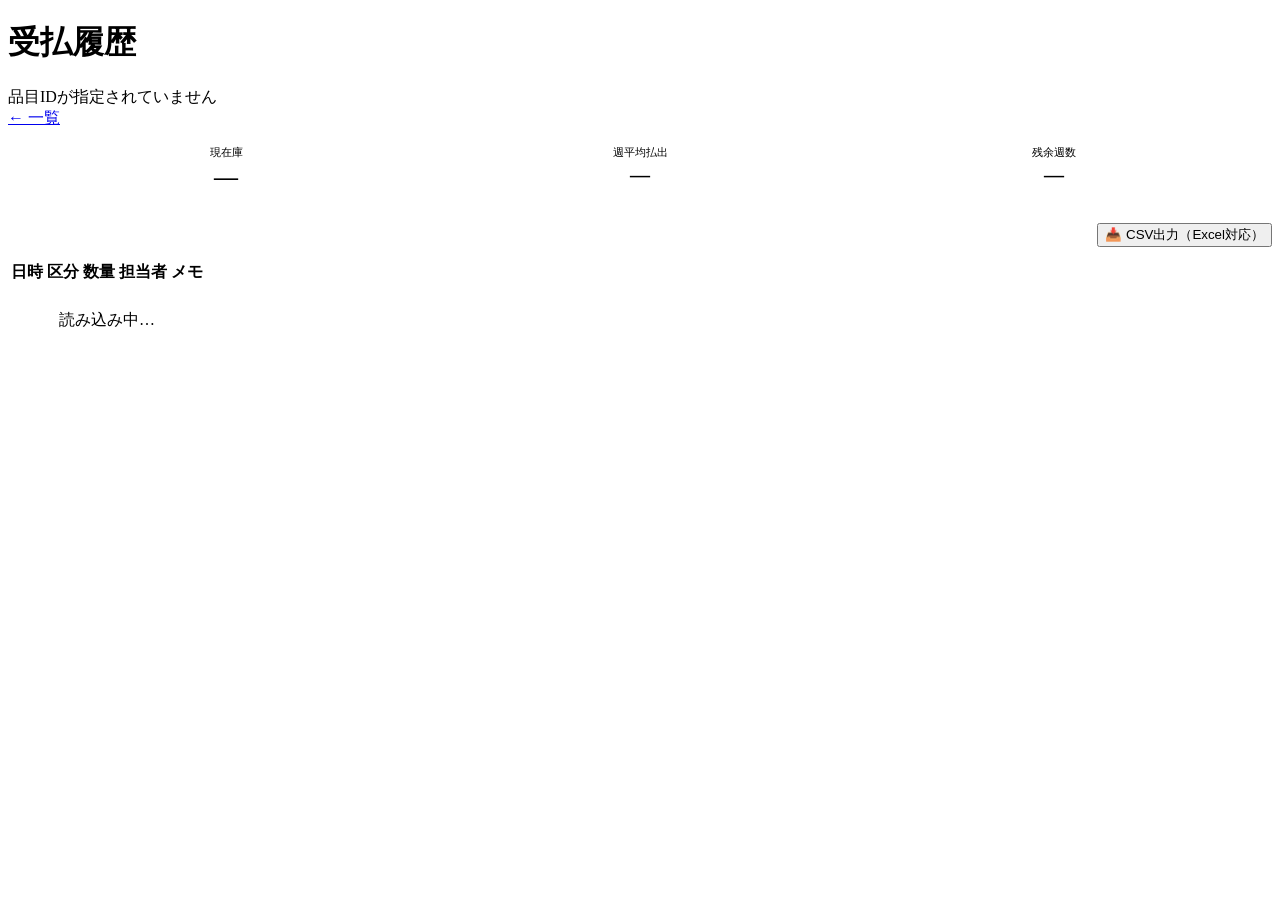
==== static/detail.html @ 87d8bd8a "feat: グループホーム日用品在庫管理ツール 初期実装 - 26品目プリセット・品目追加・削除 - 入出庫（受払）登録・担当者選択 - 週平均払出数を自動計算（過去28日） - 在庫アラート：黄（1" ====
<!DOCTYPE html>
<html lang="ja">
<head>
  <meta charset="UTF-8" />
  <meta name="viewport" content="width=device-width, initial-scale=1, viewport-fit=cover" />
  <title>受払履歴</title>
  <link rel="stylesheet" href="/css/main.css" />
</head>
<body>

<header class="header">
  <div>
    <h1 id="page-title">受払履歴</h1>
    <div class="header-sub" id="page-sub">読み込み中…</div>
  </div>
  <div class="header-actions">
    <a href="/" class="btn btn-ghost btn-sm">← 一覧</a>
  </div>
</header>

<main class="wrap">
  <!-- サマリ -->
  <div class="card" style="padding:16px;margin-bottom:16px">
    <div style="display:grid;grid-template-columns:repeat(3,1fr);gap:10px;text-align:center">
      <div>
        <div style="font-size:11px;color:var(--muted);margin-bottom:4px">現在庫</div>
        <div style="font-size:24px;font-weight:800" id="detail-stock">―</div>
      </div>
      <div>
        <div style="font-size:11px;color:var(--muted);margin-bottom:4px">週平均払出</div>
        <div style="font-size:20px;font-weight:800" id="detail-avg">―</div>
      </div>
      <div>
        <div style="font-size:11px;color:var(--muted);margin-bottom:4px">残余週数</div>
        <div style="font-size:20px;font-weight:800" id="detail-weeks">―</div>
      </div>
    </div>
  </div>

  <!-- エクセル出力 -->
  <div style="display:flex;justify-content:flex-end;margin-bottom:12px">
    <button class="btn btn-ghost btn-sm" onclick="exportCSV()">📥 CSV出力（Excel対応）</button>
  </div>

  <!-- 履歴テーブル -->
  <div class="card">
    <div class="history-table-wrap">
      <table class="history-table">
        <thead>
          <tr>
            <th>日時</th>
            <th>区分</th>
            <th>数量</th>
            <th>担当者</th>
            <th>メモ</th>
          </tr>
        </thead>
        <tbody id="tx-tbody">
          <tr><td colspan="5" style="text-align:center;padding:24px;color:var(--muted)">読み込み中…</td></tr>
        </tbody>
      </table>
    </div>
  </div>
</main>

<script>
const params = new URLSearchParams(location.search);
const itemId = params.get("id");
let txData = [];
let itemInfo = null;

async function init() {
  if (!itemId) { document.getElementById("page-sub").textContent = "品目IDが指定されていません"; return; }

  const [itemsRes, txRes] = await Promise.all([
    fetch("/api/items"),
    fetch(`/api/transactions?item_id=${itemId}&limit=500`),
  ]);
  const itemsData = await itemsRes.json();
  const txJson = await txRes.json();

  itemInfo = (itemsData.items || []).find(i => i.id === itemId);
  txData = txJson.transactions || [];

  if (itemInfo) {
    document.title = `${itemInfo.name}｜受払履歴`;
    document.getElementById("page-title").textContent = itemInfo.name;
    document.getElementById("page-sub").textContent = "受払履歴";
    document.getElementById("detail-stock").textContent = `${itemInfo.current_stock}${itemInfo.unit}`;
    const avg = itemInfo.weekly_avg;
    document.getElementById("detail-avg").textContent = avg > 0 ? `${avg.toFixed(1)}${itemInfo.unit}/週` : "―";
    document.getElementById("detail-weeks").textContent = avg > 0 ? `${Math.floor(itemInfo.current_stock / avg)}週` : "―";
  }

  renderTable();
}

function renderTable() {
  const tbody = document.getElementById("tx-tbody");
  if (!txData.length) {
    tbody.innerHTML = `<tr><td colspan="5" style="text-align:center;padding:24px;color:var(--muted)">履歴がありません</td></tr>`;
    return;
  }
  tbody.innerHTML = txData.map(tx => {
    const typeLabel = tx.type === "in"
      ? `<span class="tx-in">入庫</span>`
      : `<span class="tx-out">払出</span>`;
    const qty = tx.type === "in"
      ? `<span class="tx-in">+${tx.quantity}</span>`
      : `<span class="tx-out">-${tx.quantity}</span>`;
    const dt = tx.recorded_at.slice(0, 16).replace("T", " ");
    return `<tr>
      <td style="white-space:nowrap">${dt}</td>
      <td>${typeLabel}</td>
      <td>${qty}</td>
      <td>${escHtml(tx.staff_name || "―")}</td>
      <td>${escHtml(tx.note || "")}</td>
    </tr>`;
  }).join("");
}

function exportCSV() {
  const name = itemInfo?.name || "item";
  const unit = itemInfo?.unit || "";
  const rows = [["日時", "区分", `数量(${unit})`, "担当者", "メモ"]];
  txData.forEach(tx => {
    rows.push([
      tx.recorded_at.slice(0, 16).replace("T", " "),
      tx.type === "in" ? "入庫" : "払出",
      tx.type === "in" ? tx.quantity : -tx.quantity,
      tx.staff_name || "",
      tx.note || "",
    ]);
  });
  const bom = "﻿";
  const csv = bom + rows.map(r => r.map(v => `"${String(v).replace(/"/g, '""')}"`).join(",")).join("\r\n");
  const blob = new Blob([csv], { type: "text/csv;charset=utf-8" });
  const url = URL.createObjectURL(blob);
  const a = document.createElement("a");
  a.href = url;
  a.download = `${name}_受払履歴_${new Date().toISOString().slice(0,10)}.csv`;
  a.click();
  URL.revokeObjectURL(url);
}

function escHtml(str) {
  return String(str).replace(/&/g,"&amp;").replace(/</g,"&lt;").replace(/>/g,"&gt;");
}

init();
</script>
</body>
</html>
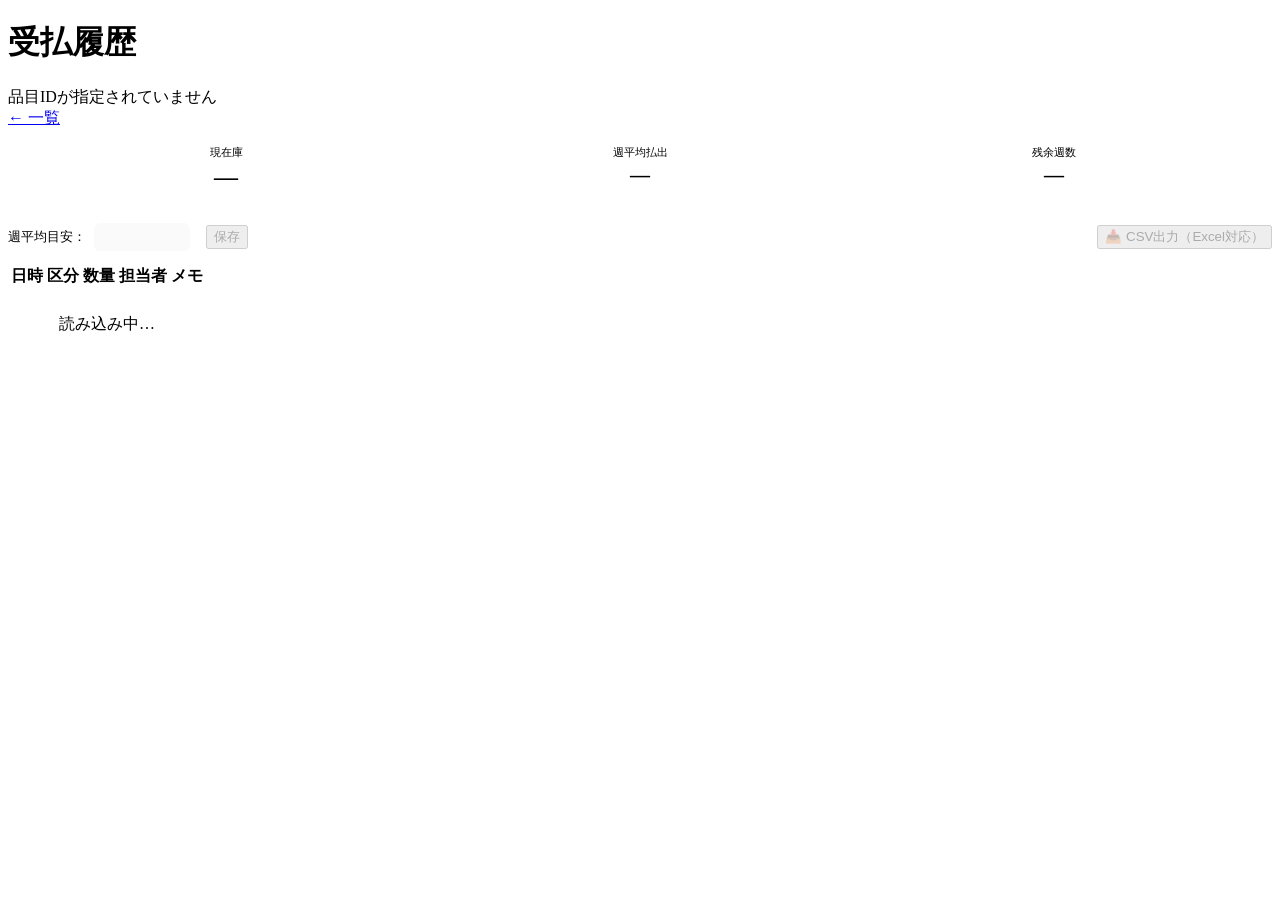
==== commit 4fdb89bd: "fix: ネイト第3回レビュー全修正 bug11: UniqueViolation catch後のrollback漏れ →        withブロック内でexcept/returnせず事前チェック" ====
--- a/static/detail.html
+++ b/static/detail.html
@@ -37,9 +37,16 @@
     </div>
   </div>
 
-  <!-- エクセル出力 -->
-  <div style="display:flex;justify-content:flex-end;margin-bottom:12px">
-    <button class="btn btn-ghost btn-sm" onclick="exportCSV()">📥 CSV出力（Excel対応）</button>
+  <!-- 週平均デフォルト変更 + エクセル出力 -->
+  <div style="display:flex;justify-content:space-between;align-items:center;flex-wrap:wrap;gap:8px;margin-bottom:12px">
+    <div style="display:flex;align-items:center;gap:8px;flex-wrap:wrap">
+      <span style="font-size:13px;color:var(--muted)">週平均目安：</span>
+      <input type="number" id="avg-input" min="0" step="0.1" style="width:80px;padding:6px 8px;border:1px solid var(--border);border-radius:6px;font-size:14px" disabled />
+      <span style="font-size:13px;color:var(--muted)" id="avg-unit"></span>
+      <button class="btn btn-accent btn-sm" id="btn-save-avg" onclick="saveDefaultAvg()" disabled>保存</button>
+    </div>
+    <!-- bug14: ロード完了前はdisabledにしておく -->
+    <button class="btn btn-ghost btn-sm" id="btn-csv" onclick="exportCSV()" disabled>📥 CSV出力（Excel対応）</button>
   </div>
 
   <!-- 履歴テーブル -->
@@ -68,6 +75,7 @@
 const itemId = params.get("id");
 let txData = [];
 let itemInfo = null;
+let displayName = "受払履歴";
 
 async function init() {
   if (!itemId) { document.getElementById("page-sub").textContent = "品目IDが指定されていません"; return; }
@@ -79,20 +87,54 @@
   const itemsData = await itemsRes.json();
   const txJson = await txRes.json();
 
+  // bug2: active=0（削除済み）の品目もtransactionsのitem_nameから取得して対応
   itemInfo = (itemsData.items || []).find(i => i.id === itemId);
   txData = txJson.transactions || [];
 
+  // 削除済み品目でも履歴のitem_nameから名前を取得して表示する
+  displayName = itemInfo?.name || txData[0]?.item_name || "削除済み品目";
+  const unit = itemInfo?.unit || "";
+
+  document.title = `${displayName}｜受払履歴`;
+  document.getElementById("page-title").textContent = displayName;
+  document.getElementById("page-sub").textContent = itemInfo ? "受払履歴" : "受払履歴（削除済み品目）";
+
   if (itemInfo) {
-    document.title = `${itemInfo.name}｜受払履歴`;
-    document.getElementById("page-title").textContent = itemInfo.name;
-    document.getElementById("page-sub").textContent = "受払履歴";
-    document.getElementById("detail-stock").textContent = `${itemInfo.current_stock}${itemInfo.unit}`;
+    document.getElementById("detail-stock").textContent = `${itemInfo.current_stock}${unit}`;
     const avg = itemInfo.weekly_avg;
-    document.getElementById("detail-avg").textContent = avg > 0 ? `${avg.toFixed(1)}${itemInfo.unit}/週` : "―";
+    document.getElementById("detail-avg").textContent = avg > 0 ? `${avg.toFixed(1)}${unit}/週` : "―";
     document.getElementById("detail-weeks").textContent = avg > 0 ? `${Math.floor(itemInfo.current_stock / avg)}週` : "―";
+
+    // 問題2: 週平均デフォルト変更UI を有効化
+    const avgInput = document.getElementById("avg-input");
+    avgInput.value = itemInfo.default_weekly_avg || 0;
+    avgInput.disabled = false;
+    document.getElementById("avg-unit").textContent = unit + "/週";
+    document.getElementById("btn-save-avg").disabled = false;
+  } else {
+    document.getElementById("detail-stock").textContent = "―";
+    document.getElementById("detail-avg").textContent = "―";
+    document.getElementById("detail-weeks").textContent = "―";
   }
 
+  // bug14: ロード完了後にCSVボタンを有効化
+  document.getElementById("btn-csv").disabled = false;
+
   renderTable();
+}
+
+async function saveDefaultAvg() {
+  const val = parseFloat(document.getElementById("avg-input").value || "0");
+  if (val < 0) { alert("0以上の数値を入力してください"); return; }
+  const res = await fetch(`/api/items/${itemId}`, {
+    method: "PATCH",
+    headers: { "Content-Type": "application/json" },
+    body: JSON.stringify({ default_weekly_avg: val }),
+  });
+  if (!res.ok) { alert("保存に失敗しました"); return; }
+  const btn = document.getElementById("btn-save-avg");
+  btn.textContent = "✓ 保存済み";
+  setTimeout(() => { btn.textContent = "保存"; }, 2000);
 }
 
 function renderTable() {
@@ -138,7 +180,9 @@
   const url = URL.createObjectURL(blob);
   const a = document.createElement("a");
   a.href = url;
-  a.download = `${name}_受払履歴_${new Date().toISOString().slice(0,10)}.csv`;
+  // bug3: 括弧・記号をファイル名から除去してOS互換性を確保
+  const safeName = displayName.replace(/[\\/:*?"<>|()（）]/g, "_");
+  a.download = `${safeName}_受払履歴_${new Date().toISOString().slice(0,10)}.csv`;
   a.click();
   URL.revokeObjectURL(url);
 }
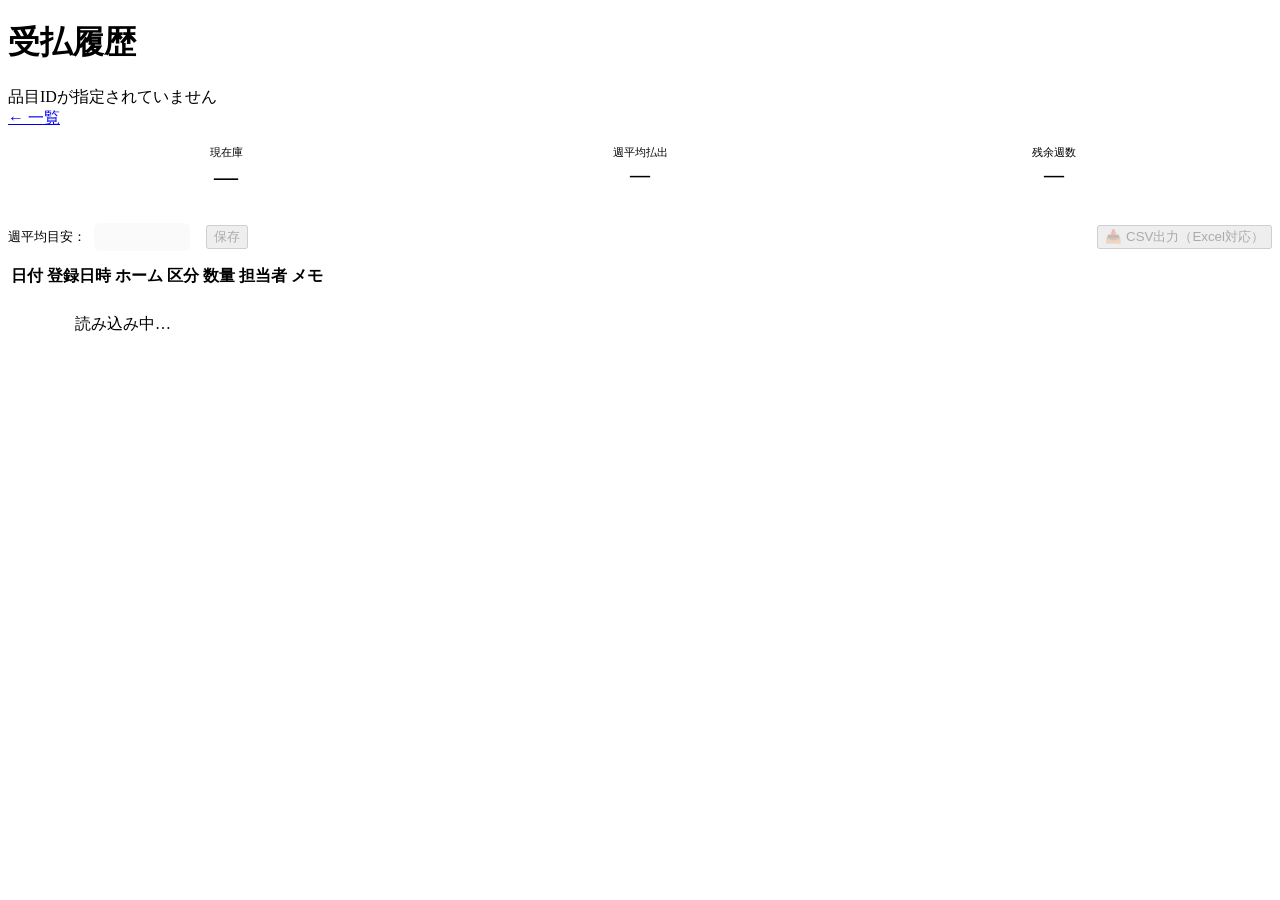
==== commit 799e7a0c: "feat: 受払登録に日付・ホーム選択を追加 - 日付入力（デフォルト当日）を受払モーダルに追加 - ホーム選択（6ホーム）をプルダウンで追加 - transactionsテーブルにhome_name" ====
--- a/static/detail.html
+++ b/static/detail.html
@@ -55,7 +55,9 @@
       <table class="history-table">
         <thead>
           <tr>
-            <th>日時</th>
+            <th>日付</th>
+            <th>登録日時</th>
+            <th>ホーム</th>
             <th>区分</th>
             <th>数量</th>
             <th>担当者</th>
@@ -131,7 +133,7 @@
     headers: { "Content-Type": "application/json" },
     body: JSON.stringify({ default_weekly_avg: val }),
   });
-  if (!res.ok) { alert("保存に失敗しました"); return; }
+  if (!res.ok) { const d = await res.json(); alert(d.error || "保存に失敗しました"); return; }
   const btn = document.getElementById("btn-save-avg");
   btn.textContent = "✓ 保存済み";
   setTimeout(() => { btn.textContent = "保存"; }, 2000);
@@ -151,8 +153,11 @@
       ? `<span class="tx-in">+${tx.quantity}</span>`
       : `<span class="tx-out">-${tx.quantity}</span>`;
     const dt = tx.recorded_at.slice(0, 16).replace("T", " ");
+    const txDate = tx.transaction_date || tx.recorded_at.slice(0, 10);
     return `<tr>
+      <td style="white-space:nowrap">${txDate}</td>
       <td style="white-space:nowrap">${dt}</td>
+      <td>${escHtml(tx.home_name || "―")}</td>
       <td>${typeLabel}</td>
       <td>${qty}</td>
       <td>${escHtml(tx.staff_name || "―")}</td>
@@ -164,10 +169,12 @@
 function exportCSV() {
   const name = itemInfo?.name || "item";
   const unit = itemInfo?.unit || "";
-  const rows = [["日時", "区分", `数量(${unit})`, "担当者", "メモ"]];
+  const rows = [["日付", "登録日時", "ホーム", "区分", `数量(${unit})`, "担当者", "メモ"]];
   txData.forEach(tx => {
     rows.push([
+      tx.transaction_date || tx.recorded_at.slice(0, 10),
       tx.recorded_at.slice(0, 16).replace("T", " "),
+      tx.home_name || "",
       tx.type === "in" ? "入庫" : "払出",
       tx.type === "in" ? tx.quantity : -tx.quantity,
       tx.staff_name || "",
@@ -184,7 +191,8 @@
   const safeName = displayName.replace(/[\\/:*?"<>|()（）]/g, "_");
   a.download = `${safeName}_受払履歴_${new Date().toISOString().slice(0,10)}.csv`;
   a.click();
-  URL.revokeObjectURL(url);
+  // 非同期ダウンロードが完了してから解放（早すぎると一部ブラウザで失敗）
+  setTimeout(() => URL.revokeObjectURL(url), 1000);
 }
 
 function escHtml(str) {
